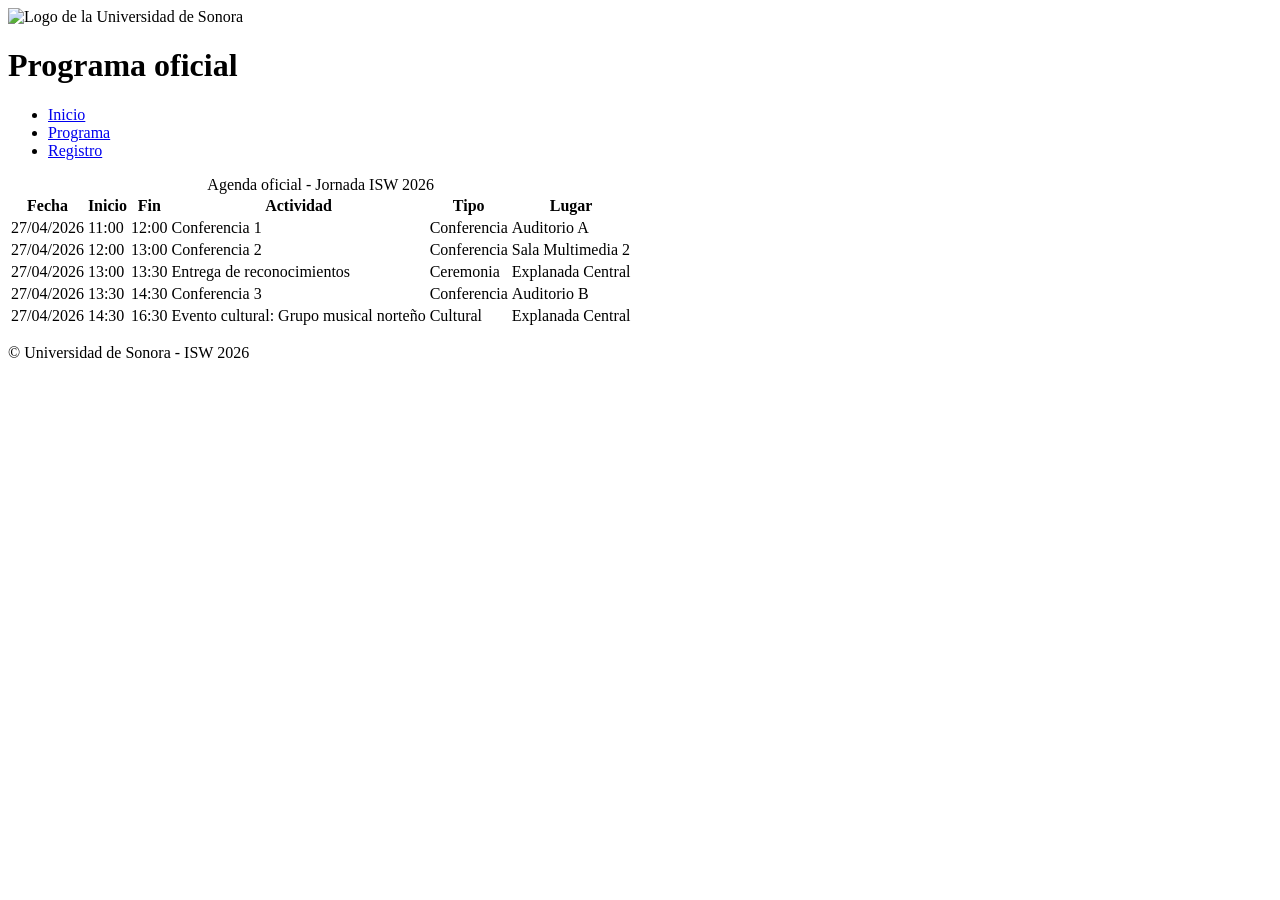
==== programa.html @ 0a39da3c "chore: inicio del proyecto" ====
<!DOCTYPE html>
<html lang="es">
<head>
  <meta charset="utf-8">
  <meta name="viewport" content="width=device-width, initial-scale=1">
  <title>Programa - Jornada ISW 2026</title>
</head>
<body>
  <header>
    <img src="img/ues-logo.png" alt="Logo de la Universidad de Sonora">
    <h1>Programa oficial</h1>
    <nav>
      <ul>
        <li><a href="index.html">Inicio</a></li>
        <li><a href="programa.html">Programa</a></li>
        <li><a href="index.html#registro">Registro</a></li>
      </ul>
    </nav>
  </header>

  <main>
    <table>
      <caption>Agenda oficial - Jornada ISW 2026</caption>
      <thead>
        <tr>
          <th scope="col">Fecha</th>
          <th scope="col">Inicio</th>
          <th scope="col">Fin</th>
          <th scope="col">Actividad</th>
          <th scope="col">Tipo</th>
          <th scope="col">Lugar</th>
        </tr>
      </thead>
      <tbody>
        <tr>
          <td>27/04/2026</td><td>11:00</td><td>12:00</td><td>Conferencia 1</td><td>Conferencia</td><td>Auditorio A</td>
        </tr>
        <tr>
          <td>27/04/2026</td><td>12:00</td><td>13:00</td><td>Conferencia 2</td><td>Conferencia</td><td>Sala Multimedia 2</td>
        </tr>
        <tr>
          <td>27/04/2026</td><td>13:00</td><td>13:30</td><td>Entrega de reconocimientos</td><td>Ceremonia</td><td>Explanada Central</td>
        </tr>
        <tr>
          <td>27/04/2026</td><td>13:30</td><td>14:30</td><td>Conferencia 3</td><td>Conferencia</td><td>Auditorio B</td>
        </tr>
        <tr>
          <td>27/04/2026</td><td>14:30</td><td>16:30</td><td>Evento cultural: Grupo musical norteño</td><td>Cultural</td><td>Explanada Central</td>
        </tr>
      </tbody>
    </table>
  </main>

  <footer>
    <p>© Universidad de Sonora - ISW 2026</p>
  </footer>
</body>
</html>
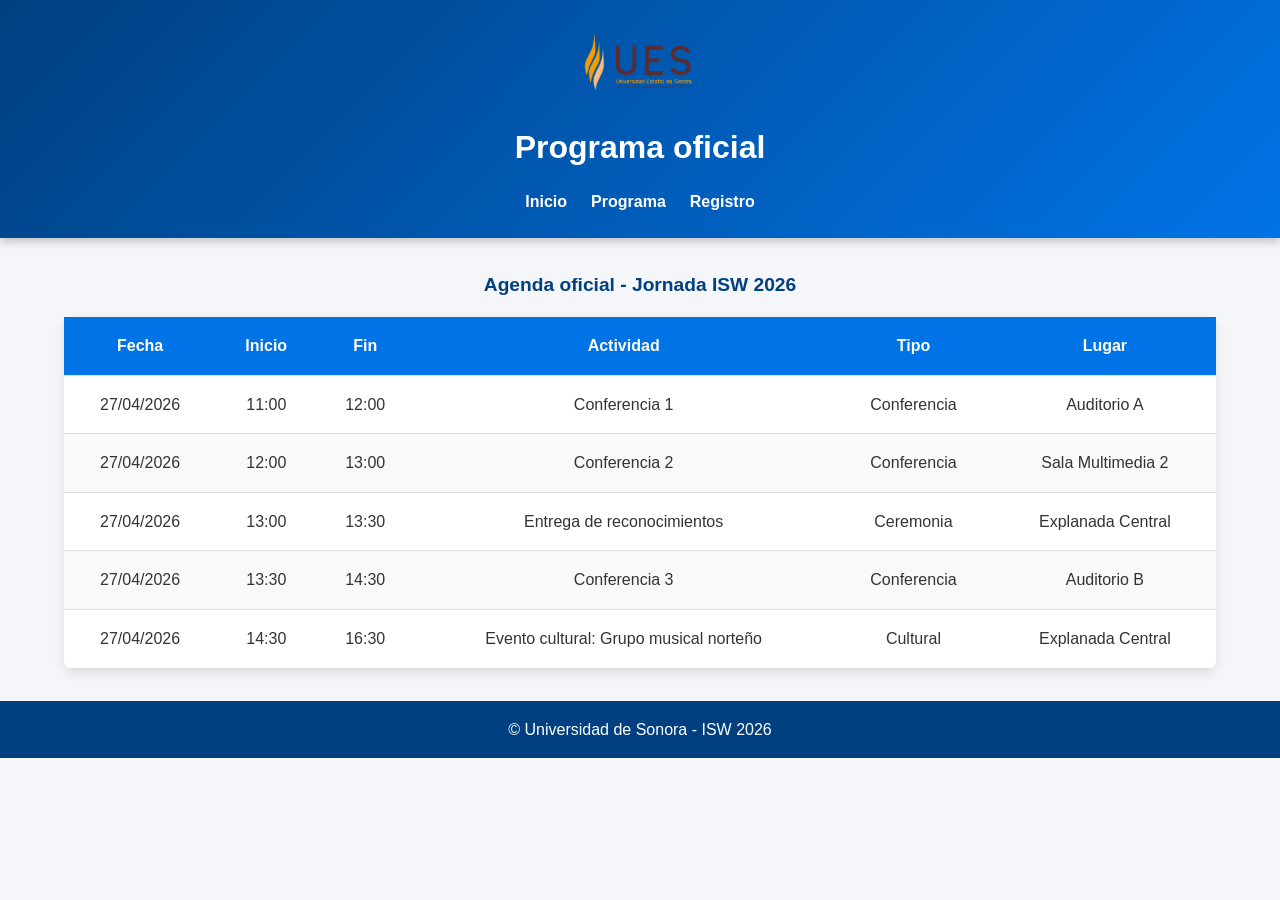
==== commit c82fdb70: "feat: estilos CSS agregados 1" ====
--- a/programa.html
+++ b/programa.html
@@ -4,10 +4,11 @@
   <meta charset="utf-8">
   <meta name="viewport" content="width=device-width, initial-scale=1">
   <title>Programa - Jornada ISW 2026</title>
+  <link rel="stylesheet" href="styles.css">
 </head>
 <body>
   <header>
-    <img src="img/ues-logo.png" alt="Logo de la Universidad de Sonora">
+    <img src="img/ues-logo.png.png" alt="Logo de la Universidad de Sonora">
     <h1>Programa oficial</h1>
     <nav>
       <ul>
--- a/styles.css
+++ b/styles.css
@@ -0,0 +1,106 @@
+/* Reset */
+* {
+  margin: 0;
+  padding: 0;
+  box-sizing: border-box;
+}
+
+/* Fondo y tipografía */
+body {
+  font-family: "Segoe UI", Arial, sans-serif;
+  background: #f4f6f9;
+  color: #333;
+  line-height: 1.6;
+}
+
+/* Header */
+header {
+  background: linear-gradient(135deg, #004080, #0073e6);
+  color: white;
+  text-align: center;
+  padding: 1.5rem;
+  box-shadow: 0 4px 8px rgba(0,0,0,0.2);
+}
+
+header img {
+  max-height: 80px;
+  margin-bottom: 10px;
+}
+
+header h1 {
+  margin-bottom: 0.5rem;
+}
+
+/* Navegación */
+nav ul {
+  list-style: none;
+  display: flex;
+  justify-content: center;
+  gap: 1.5rem;
+  margin-top: 1rem;
+}
+
+nav a {
+  text-decoration: none;
+  color: white;
+  font-weight: bold;
+  transition: color 0.3s ease;
+}
+
+nav a:hover {
+  color: #ffcc00;
+}
+
+/* Tabla */
+table {
+  width: 90%;
+  margin: 2rem auto;
+  border-collapse: collapse;
+  background: white;
+  border-radius: 8px;
+  overflow: hidden;
+  box-shadow: 0 4px 12px rgba(0,0,0,0.1);
+  animation: fadeInUp 1s ease-in-out;
+}
+
+caption {
+  font-weight: bold;
+  font-size: 1.2rem;
+  margin-bottom: 1rem;
+  color: #004080;
+}
+
+th, td {
+  padding: 1rem;
+  text-align: center;
+  border-bottom: 1px solid #ddd;
+}
+
+th {
+  background: #0073e6;
+  color: white;
+}
+
+tr:nth-child(even) {
+  background: #f9f9f9;
+}
+
+tr:hover {
+  background: #e6f2ff;
+  transition: background 0.3s ease;
+}
+
+/* Footer */
+footer {
+  background: #004080;
+  color: white;
+  text-align: center;
+  padding: 1rem;
+  margin-top: 2rem;
+}
+
+/* Animaciones */
+@keyframes fadeInUp {
+  from { opacity: 0; transform: translateY(20px); }
+  to { opacity: 1; transform: translateY(0); }
+}
